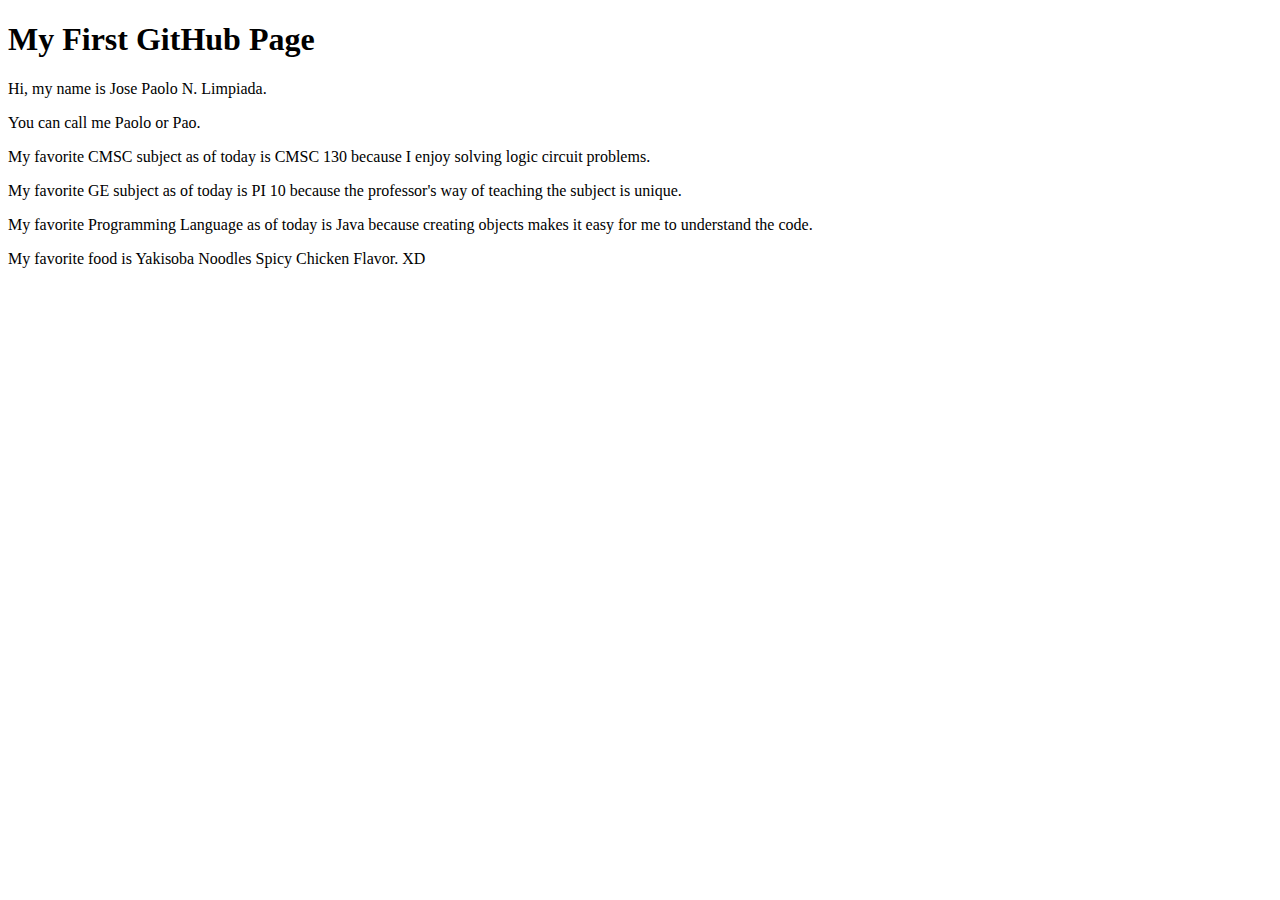
==== limpiada.html @ 8729e821 "added limpiada.html" ====
<!DOCTYPE html>
<html>
	<head>
		<link rel="stylesheet" href="limpiada.css">
	</head>

	<body>
		<h1>
			My First GitHub Page
		</h1>

		<p>Hi, my name is Jose Paolo N. Limpiada.</p>
		<p>You can call me Paolo or Pao.</p>
		<p>My favorite CMSC subject as of today is CMSC 130 because I enjoy solving logic circuit problems.</p>
		<p>My favorite GE subject as of today is PI 10 because the professor's way of teaching the subject is unique.</p>
		<p>My favorite Programming Language as of today is Java because creating objects makes it easy for me to understand the code.</p>
		<p>My favorite food is Yakisoba Noodles Spicy Chicken Flavor. XD</p>
	</body>
</html>
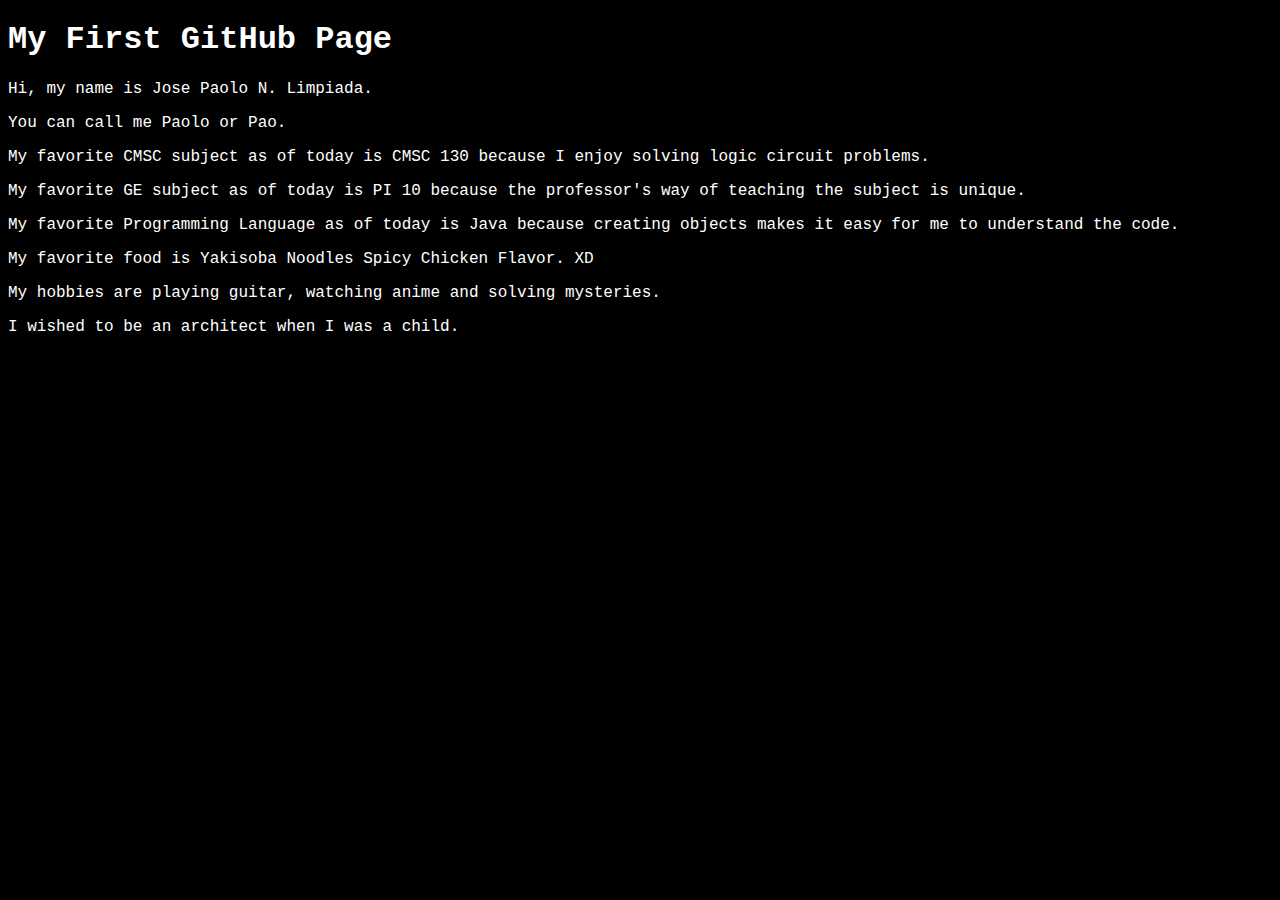
==== commit d1c59cce: "edited limpiada.html" ====
--- a/limpiada.html
+++ b/limpiada.html
@@ -15,5 +15,7 @@
 		<p>My favorite GE subject as of today is PI 10 because the professor's way of teaching the subject is unique.</p>
 		<p>My favorite Programming Language as of today is Java because creating objects makes it easy for me to understand the code.</p>
 		<p>My favorite food is Yakisoba Noodles Spicy Chicken Flavor. XD</p>
+		<p>My hobbies are playing guitar, watching anime and solving mysteries.</p>
+		<p>I wished to be an architect when I was a child.</p>
 	</body>
 </html>--- a/limpiada.css
+++ b/limpiada.css
@@ -0,0 +1,11 @@
+body{
+	background-color:  black;
+}
+h1 {
+	color: white;
+	font-family: courier;
+}
+p {
+	color: white;
+	font-family: courier;
+}